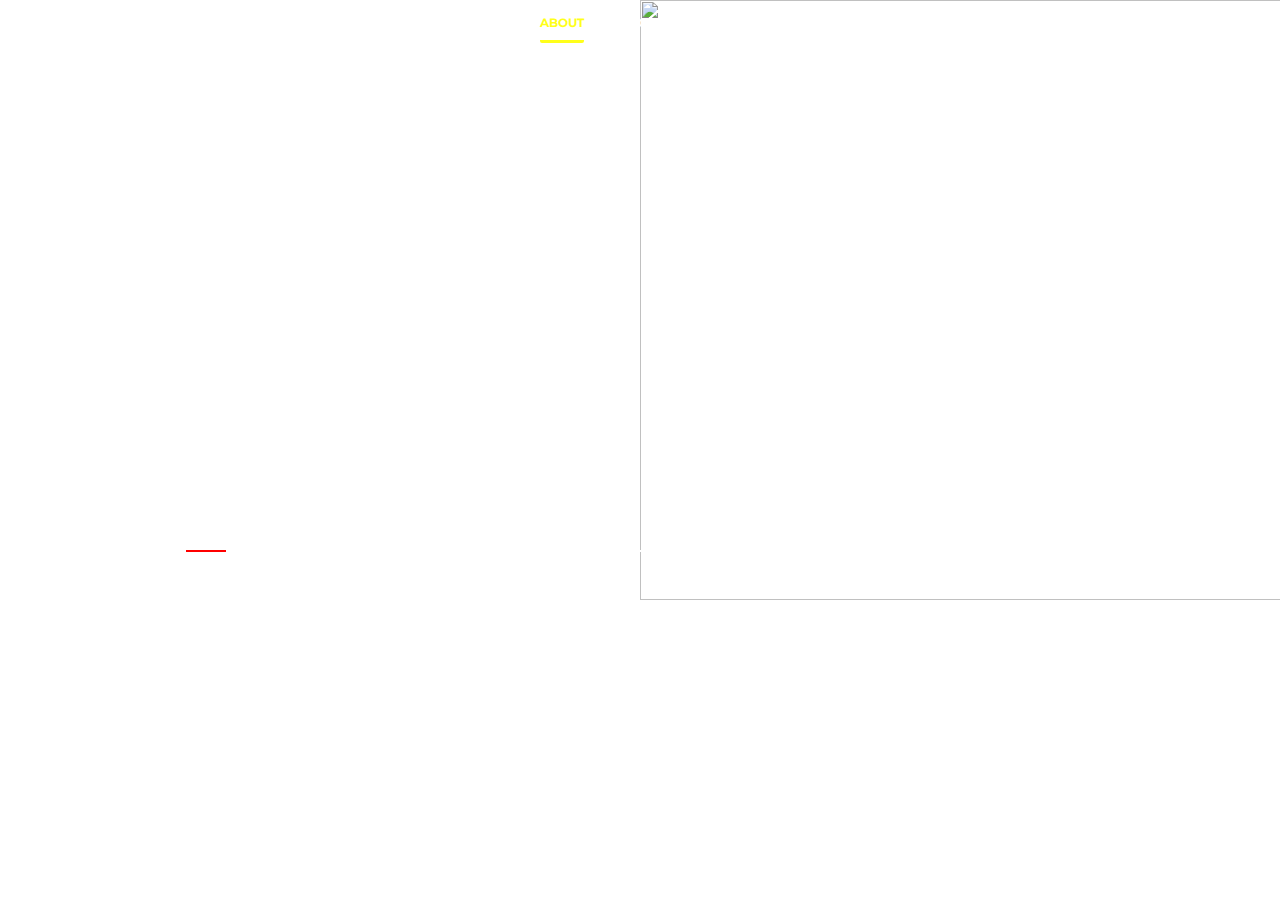
==== Mogo/index.html @ 4c5f5966 "Index.html" ====
<!DOCTYPE html>
<html>
<head>
	<title>Моя перша верстка</title>
	<meta charset="UTF-8"/>
	<meta name="viewport" content="width=device-width"/>
	<link href="Css/About.css" rel="stylesheet" type="text/css"/>
	<link href="https://fonts.googleapis.com/css2?family=Kaushan+Script&family=Montserrat:wght@400;700&display=swap" rel="stylesheet"> 
</head>
<body>
	<div class="qw">
		<center><img src="Foto/picture.png"></center>
		<a href="Contact.html" class="but1" target="_blank"><b>CONTACT</b></a>
		<a href="Blog.html" class="but" target="_blank"><b>BLOG</b></a>
		<a href="Work.html" class="but2" target="_blank"><b>WORK</b></a>
		<a href="Service.html" class="but3" target="_blank"><b>SERVICE</b></a>
		<a class="but4"><b>ABOUT</b></a>
		<div id="mogo"><b>MoGo</b></div>
		<div class="q">
		
			<center id="cre"><e>Creative Template</em></center>
			<center id="q1"><b>WELCOM</b></center>
			<center id="q2"><b>TO MOGO</b></center>
			<div id="qa"></div>
			<a href="Us.html" id="button" target="_blank"><b>LEARN MORE</b></a>
		</div>
		<div id="red"></div>
		<div id="qaz"></div>
		<div id="aa"><b>01</b><div id="a">INTRO</div></div>
		<div id="wq"><b>02</b><div id="qe">WORK</div></div>
		<div id="wqq"><b>03</b><div id="qeq">ABOUT</div></div>
		<div id="wqqq"><b>04</b><div id="qeqq">CONTACT</div></div>
    </div>
</body>
</html>
---- Mogo/Css/About.css ----
body {
	margin:0;
}


#q2 {
	font-family:'Montserrat', sans-serif;
	font-size:80px;
	color:#ffffff;
	margin-left:5px;
}

#q1 {
	font-family:'Montserrat', sans-serif;
	font-size:90px;
	color:#ffffff;
}

#cre {
	font-family: 'Kaushan Script', cursive;
	font-size:35px;
}

img {
	height:600px;
	width:100%;
	position:absolute;
	z-index:1;
}

.q  {
	color:#ffffff;
	position:absolute;
	z-index:2;
	left:20px;
	top:90px;
	height:501px;
	width:960px;
}


#qa{
	color:#000;
	width:60px;
	height:3px;
	margin-left:46%;
	margin-top:30px;
	position:absolute;
	z-index:1;
	background-color:#ffffff;
}

#button {
	position:absolute;
	z-index:2;
	border:3px solid #ffffff;
	font-family:'Montserrat', sans-serif;
	padding:5px;
	padding-left:30px;
	padding-right:30px;
	text-decoration:none;
	color:#ffffff;
	margin-top:80px;
	margin-left:383px;
}

#button:hover {
	border-color:silver;
}

.but {
	font-family:'Montserrat', sans-serif;
	color:#ffffff;
	text-decoration:none;
	padding:none;
	font-size:12px;
	margin-top:15px;
	margin-left:800px;
	position:absolute;
	z-index:2;
}

.but1 {
	font-family:'Montserrat', sans-serif;
	color:#ffffff;
	text-decoration:none;
	padding:none;
	font-size:12px;
	margin-top:15px;
	margin-left:730px;
	position:absolute;
	z-index:2;
}


.but2 {
	font-family:'Montserrat', sans-serif;
	color:#ffffff;
	text-decoration:none;
	padding:none;
	font-size:12px;
	margin-top:15px;
	margin-left:670px;
	position:absolute;
	z-index:2;
}


.but3 {
	font-family:'Montserrat', sans-serif;
	color:#ffffff;
	text-decoration:none;
	padding:none;
	font-size:12px;
	margin-top:15px;
	margin-left:600px;
	position:absolute;
	z-index:2;
}


.but4 {
	font-family:'Montserrat', sans-serif;
	color:#ffff1a;
	text-decoration:none;
	padding:none;
	font-size:12px;
	margin-top:15px;
	margin-left:540px;
	border-bottom:3px solid #ffff1a;
	border-radius:2px;
	padding-bottom:10px;
	cursor:pointer;
	position:absolute;
	z-index:2;
}

#mogo {
	position:absolute;
	z-index:2;
	font-family:'Montserrat', sans-serif;
	color:#ffffff;
	margin-top:15px;
	margin-left:190px;
}

#a {
	font-family:'Montserrat', sans-serif;
	color:#ffffff;
	font-size:10px;
	margin-left:20px;
	margin-top:-14px;
}

#aa {
	font-family:'Montserrat', sans-serif;
	color:#ffffff;
	position:absolute;
	z-index:2;
	margin-top:560px;
	margin-left:190px; 
}


#red {
	position:absolute;
	z-index:2;
	font-family:'Montserrat', sans-serif;
	background-color:red;
	color:red;
	height:2px;
	width:40px;
	margin-top:550px;
	margin-left:186px;
}

#qaz {
	position:absolute;
	z-index:2;
	font-family:'Montserrat', sans-serif;
	background-color:#ffffff;
	color:red;
	height:2px;
	width:100px;
	margin-top:550px;
	margin-left:226px;
}

#wq {
	font-family:'Montserrat', sans-serif;
	color:#ffffff;
	position:absolute;
	z-index:2;
	margin-top:550px;
	margin-left:350px; 
	border-top:2px solid #ffffff;
	padding:8px;
	width:120px;
}

#qe {
	font-size:10px;
	margin-left:25px;
	margin-top:-14px;
}

#red {
	position:absolute;
	z-index:2;
	font-family:'Montserrat', sans-serif;
	background-color:red;
	color:red;
	height:2px;
	width:40px;
	margin-top:550px;
	margin-left:186px;
}

#wqq {
	font-family:'Montserrat', sans-serif;
	color:#ffffff;
	position:absolute;
	z-index:2;
	margin-top:550px;
	margin-left:510px; 
	border-top:2px solid #ffffff;
	padding:8px;
	width:120px;
}

#qeq {
	font-size:10px;
	margin-left:25px;
	margin-top:-14px;
}

#wqqq {
	font-family:'Montserrat', sans-serif;
	color:#ffffff;
	position:absolute;
	z-index:2;
	margin-top:550px;
	margin-left:670px; 
	border-top:2px solid #ffffff;
	padding:8px;
	width:120px;
}

#qeqq {
	font-size:10px;
	margin-left:25px;
	margin-top:-14px;
}
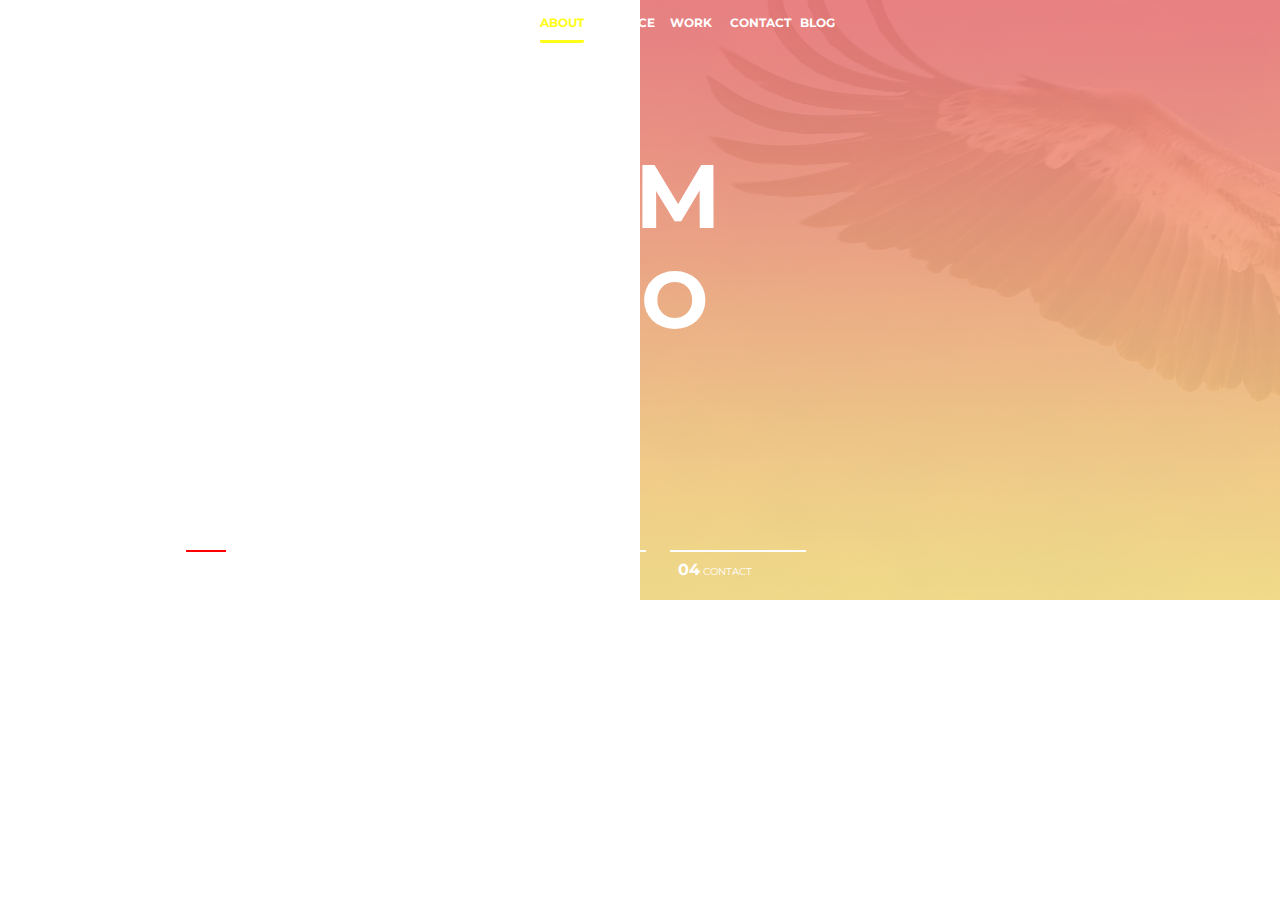
==== commit d7f375e4: "Update index.html" ====
--- a/Mogo/index.html
+++ b/Mogo/index.html
@@ -10,10 +10,10 @@
 <body>
 	<div class="qw">
 		<center><img src="Foto/picture.png"></center>
-		<a href="Contact.html" class="but1" target="_blank"><b>CONTACT</b></a>
-		<a href="Blog.html" class="but" target="_blank"><b>BLOG</b></a>
-		<a href="Work.html" class="but2" target="_blank"><b>WORK</b></a>
-		<a href="Service.html" class="but3" target="_blank"><b>SERVICE</b></a>
+		<a href="Contact" class="but1" target="_blank"><b>CONTACT</b></a>
+		<a href="Blog" class="but" target="_blank"><b>BLOG</b></a>
+		<a href="Work" class="but2" target="_blank"><b>WORK</b></a>
+		<a href="Service" class="but3" target="_blank"><b>SERVICE</b></a>
 		<a class="but4"><b>ABOUT</b></a>
 		<div id="mogo"><b>MoGo</b></div>
 		<div class="q">
